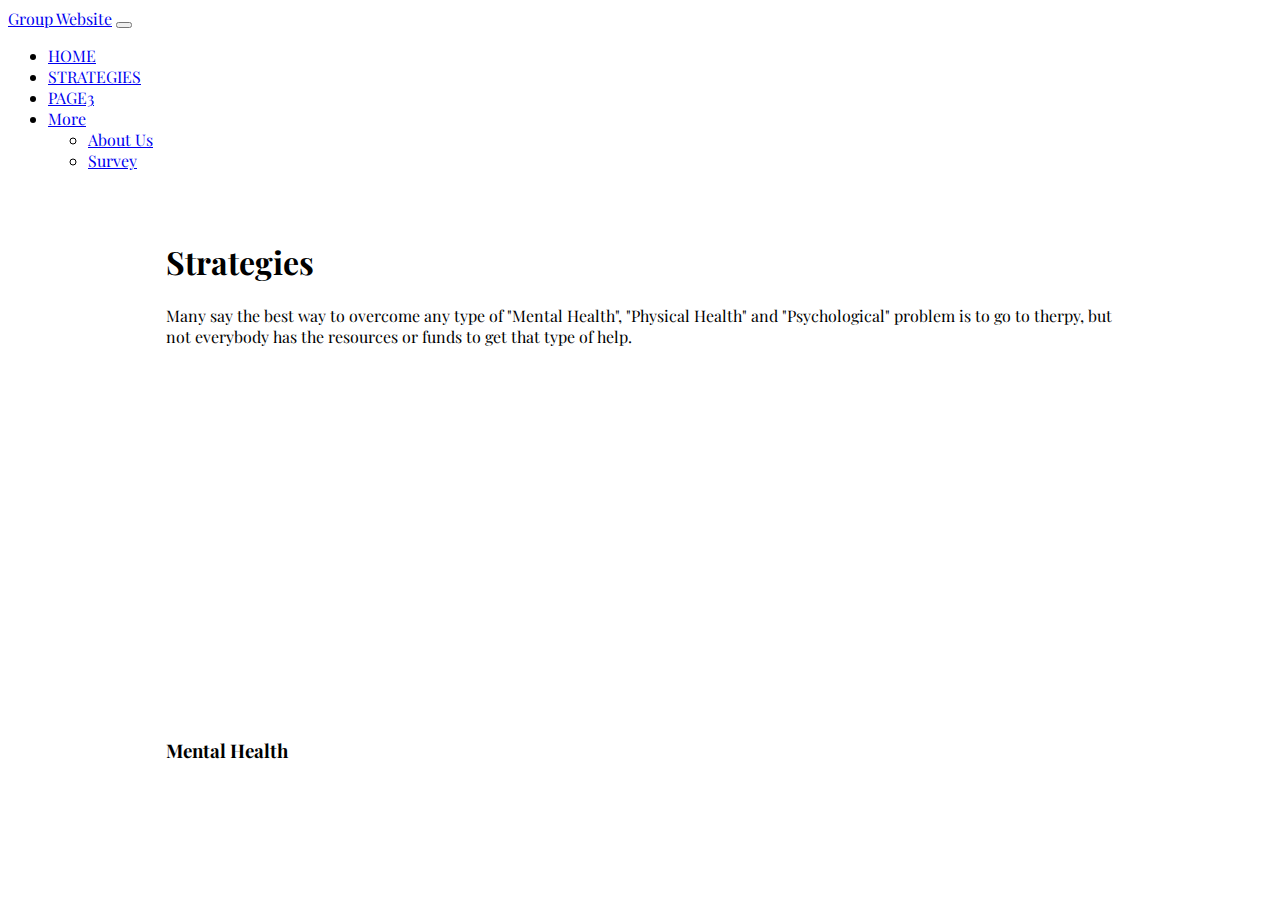
==== page2.html @ c1d834c6 "COMMIT" ====
<!doctype html>
<html lang="en">
  <head>
    <!-- Required meta tags -->
    <meta charset="utf-8">
    <meta name="viewport" content="width=device-width, initial-scale=1">

    <!-- Bootstrap CSS -->
    <link rel="stylesheet" href="style.css">
    <link href="https://cdn.jsdelivr.net/npm/bootstrap@5.0.2/dist/css/bootstrap.min.css" rel="stylesheet" integrity="sha384-EVSTQN3/azprG1Anm3QDgpJLIm9Nao0Yz1ztcQTwFspd3yD65VohhpuuCOmLASjC" crossorigin="anonymous">

    <title>Page 3! </title>
  </head>
  <body>
    <nav class="navbar navbar-expand-lg navbar-light bg-info p-3">
      <div class="container-fluid">
        <a class="navbar-brand" href="#">Group Website</a>
        <button class="navbar-toggler" type="button" data-bs-toggle="collapse" data-bs-target="#navbarNavDropdown" aria-controls="navbarNavDropdown" aria-expanded="false" aria-label="Toggle navigation">
          <span class="navbar-toggler-icon"></span>
        </button>
    
        <div class=" collapse navbar-collapse" id="navbarNavDropdown">
          <ul class="navbar-nav ms-auto ">
            <li class="nav-item">
              <a class="nav-link mx-2" aria-current="page" href="index.html">HOME</a>
            </li>
            <li class="nav-item">
              <a class="nav-link mx-2" href="page2.html">STRATEGIES</a>
            </li>
            <li class="nav-item">
              <a class="nav-link mx-2" href="page3.html">PAGE3</a>
            </li>
            <li class="nav-item dropdown">
              <a class="nav-link mx-2 active dropdown-toggle" href="#" id="navbarDropdownMenuLink" role="button" data-bs-toggle="dropdown" aria-expanded="false">
                More
              </a>
              <ul class="dropdown-menu" aria-labelledby="navbarDropdownMenuLink">
                <li><a class="dropdown-item" href="#">About Us</a></li>
                <li><a class="dropdown-item" href="survey.html">Survey</a></li>
              </ul>
            </li>
          </ul>
        </div>
      </div>
    </nav>

    <div class="maincontent">
      <h1>Strategies</h1>
      <p> Many say the best way to overcome any type of "Mental Health", "Physical Health" and "Psychological" problem is to go to therpy, but not everybody has the resources or funds to get that type of help.</p>
      <br>
      <p><iframe width="560" height="315" src="https://www.youtube.com/embed/-squqwaTuxo" title="YouTube video player" frameborder="0" allow="accelerometer; autoplay; clipboard-write; encrypted-media; gyroscope; picture-in-picture" allowfullscreen></iframe></p>
      <h3>Mental Health</h3>
    </div>
    

    <!-- Optional JavaScript; choose one of the two! -->

    <!-- Option 1: Bootstrap Bundle with Popper -->
    <script src="https://cdn.jsdelivr.net/npm/bootstrap@5.0.2/dist/js/bootstrap.bundle.min.js" integrity="sha384-MrcW6ZMFYlzcLA8Nl+NtUVF0sA7MsXsP1UyJoMp4YLEuNSfAP+JcXn/tWtIaxVXM" crossorigin="anonymous"></script>

    <!-- Option 2: Separate Popper and Bootstrap JS -->
    <!--
    <script src="https://cdn.jsdelivr.net/npm/@popperjs/core@2.9.2/dist/umd/popper.min.js" integrity="sha384-IQsoLXl5PILFhosVNubq5LC7Qb9DXgDA9i+tQ8Zj3iwWAwPtgFTxbJ8NT4GN1R8p" crossorigin="anonymous"></script>
    <script src="https://cdn.jsdelivr.net/npm/bootstrap@5.0.2/dist/js/bootstrap.min.js" integrity="sha384-cVKIPhGWiC2Al4u+LWgxfKTRIcfu0JTxR+EQDz/bgldoEyl4H0zUF0QKbrJ0EcQF" crossorigin="anonymous"></script>
    -->
  </body>
</html>
---- style.css ----
@import url('https://fonts.googleapis.com/css2?family=Playfair+Display:wght@400;500&display=swap');

.nav{
    font-family: 'Playfair Display', serif;
}
body{
    font-family: 'Playfair Display', serif;
}

.maincontent{
    max-width: 980px;
    margin-bottom: 50px;
    margin: auto;
    padding: 1em;
    padding-top: 2em;
    box-sizing: border-box;
    border: #f7f7f7;
    font-family: 'Playfair Display', serif;
}
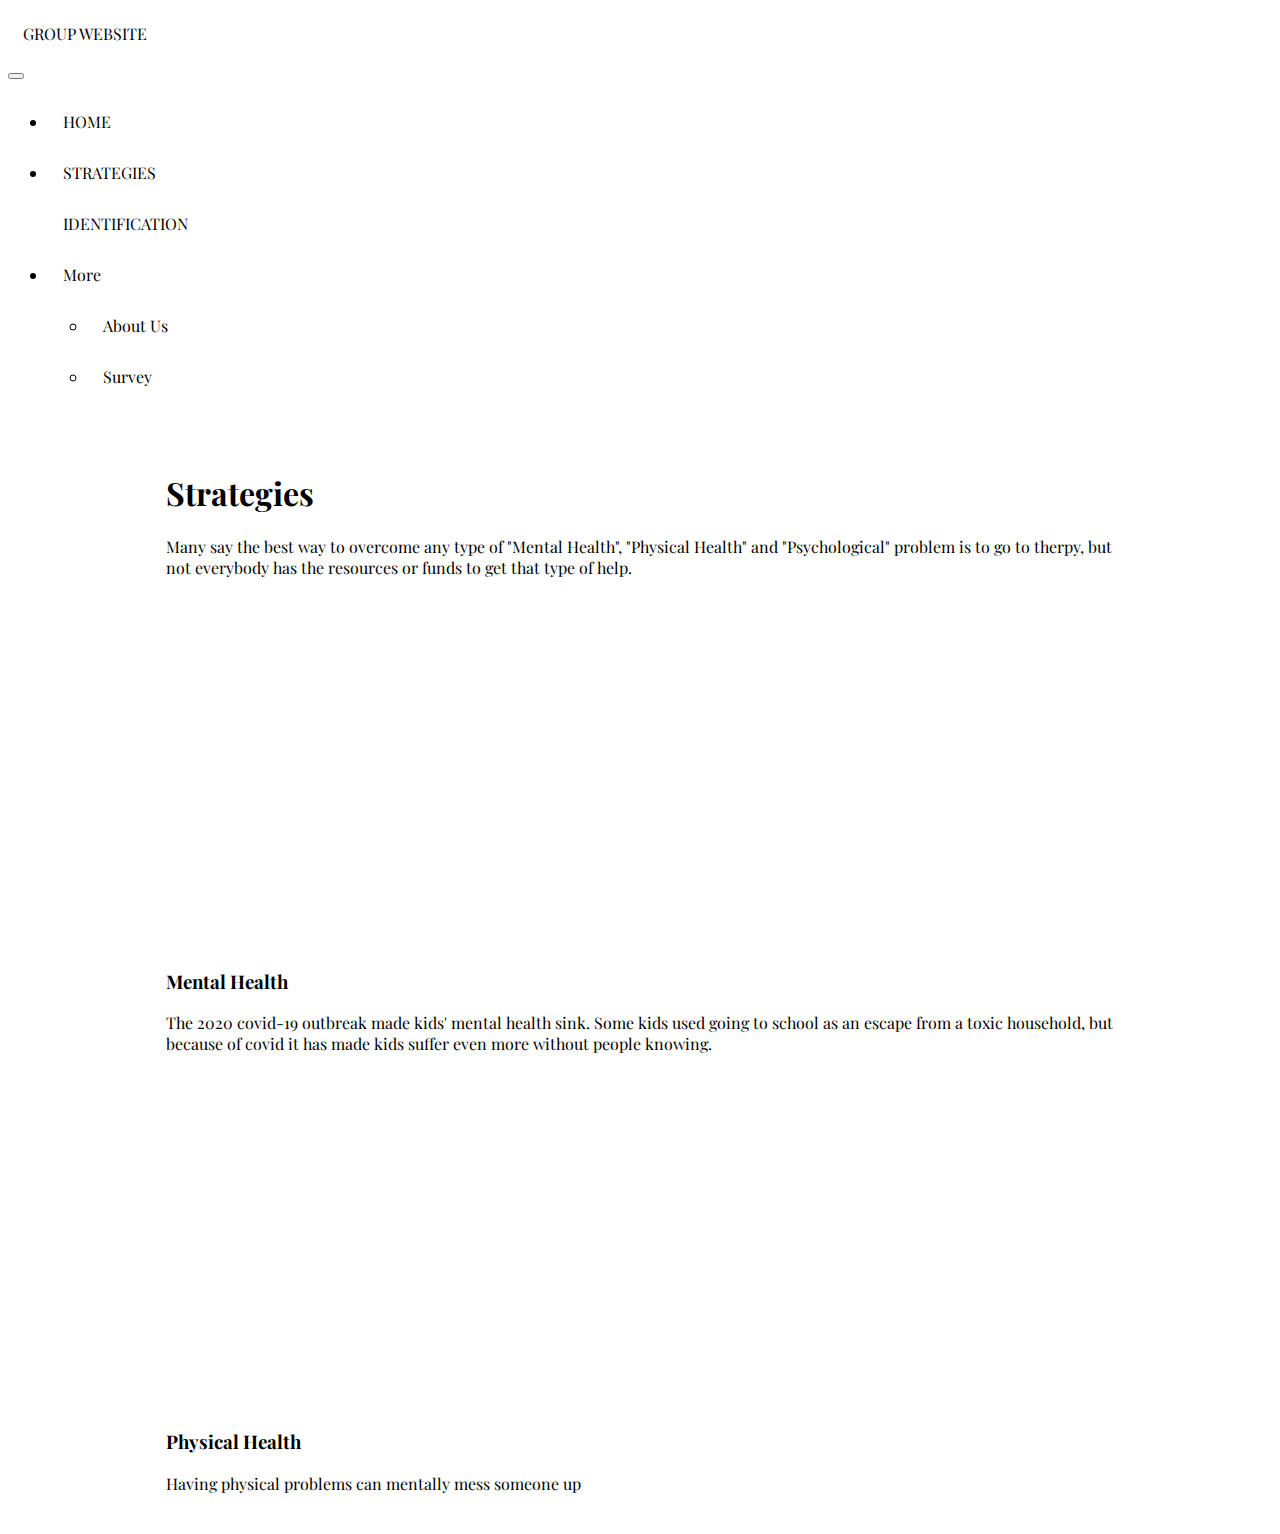
==== commit cf2d1bd4: "commit" ====
--- a/page2.html
+++ b/page2.html
@@ -14,7 +14,7 @@
   <body>
     <nav class="navbar navbar-expand-lg navbar-light bg-info p-3">
       <div class="container-fluid">
-        <a class="navbar-brand" href="#">Group Website</a>
+        <a class="navbar-brand" href="#">GROUP WEBSITE</a>
         <button class="navbar-toggler" type="button" data-bs-toggle="collapse" data-bs-target="#navbarNavDropdown" aria-controls="navbarNavDropdown" aria-expanded="false" aria-label="Toggle navigation">
           <span class="navbar-toggler-icon"></span>
         </button>
@@ -27,8 +27,7 @@
             <li class="nav-item">
               <a class="nav-link mx-2" href="page2.html">STRATEGIES</a>
             </li>
-            <li class="nav-item">
-              <a class="nav-link mx-2" href="page3.html">PAGE3</a>
+              <a class="nav-link mx-2" href="page3.html">IDENTIFICATION</a>
             </li>
             <li class="nav-item dropdown">
               <a class="nav-link mx-2 active dropdown-toggle" href="#" id="navbarDropdownMenuLink" role="button" data-bs-toggle="dropdown" aria-expanded="false">
@@ -50,6 +49,13 @@
       <br>
       <p><iframe width="560" height="315" src="https://www.youtube.com/embed/-squqwaTuxo" title="YouTube video player" frameborder="0" allow="accelerometer; autoplay; clipboard-write; encrypted-media; gyroscope; picture-in-picture" allowfullscreen></iframe></p>
       <h3>Mental Health</h3>
+      <p> The 2020 covid-19 outbreak made kids' mental health sink. Some kids used going to school as an escape from a toxic household, but because of covid it has made kids suffer even more without people knowing. </p>
+<br>
+<iframe width="560" height="315" src="https://www.youtube.com/embed/GQF_0xscWcQ" title="YouTube video player" frameborder="0" allow="accelerometer; autoplay; clipboard-write; encrypted-media; gyroscope; picture-in-picture" allowfullscreen></iframe>
+<br>
+<h3>Physical Health</h3>
+<p> Having physical problems can mentally mess someone up
+
     </div>
     
 
--- a/style.css
+++ b/style.css
@@ -16,4 +16,32 @@
     box-sizing: border-box;
     border: #f7f7f7;
     font-family: 'Playfair Display', serif;
-}+}
+.h1home{
+    padding: 1.5em;
+}
+a{
+    text-decoration: none;
+    display: block;
+    color: black;
+    padding: 15px;
+    cursor: pointer;
+    max-width: fit-content;
+    list-style: none;
+ }
+  
+ .button{
+    text-size-adjust: 25px;
+    text-decoration: none;
+    color: black;
+    background-color: #11caf0;
+    border-radius: 100%;
+    margin-left: 25px;
+ }
+ .button:hover{
+    text-transform: uppercase;
+    color: black;
+    border-radius: 50%;
+    background-color: blue;
+ }
+ 
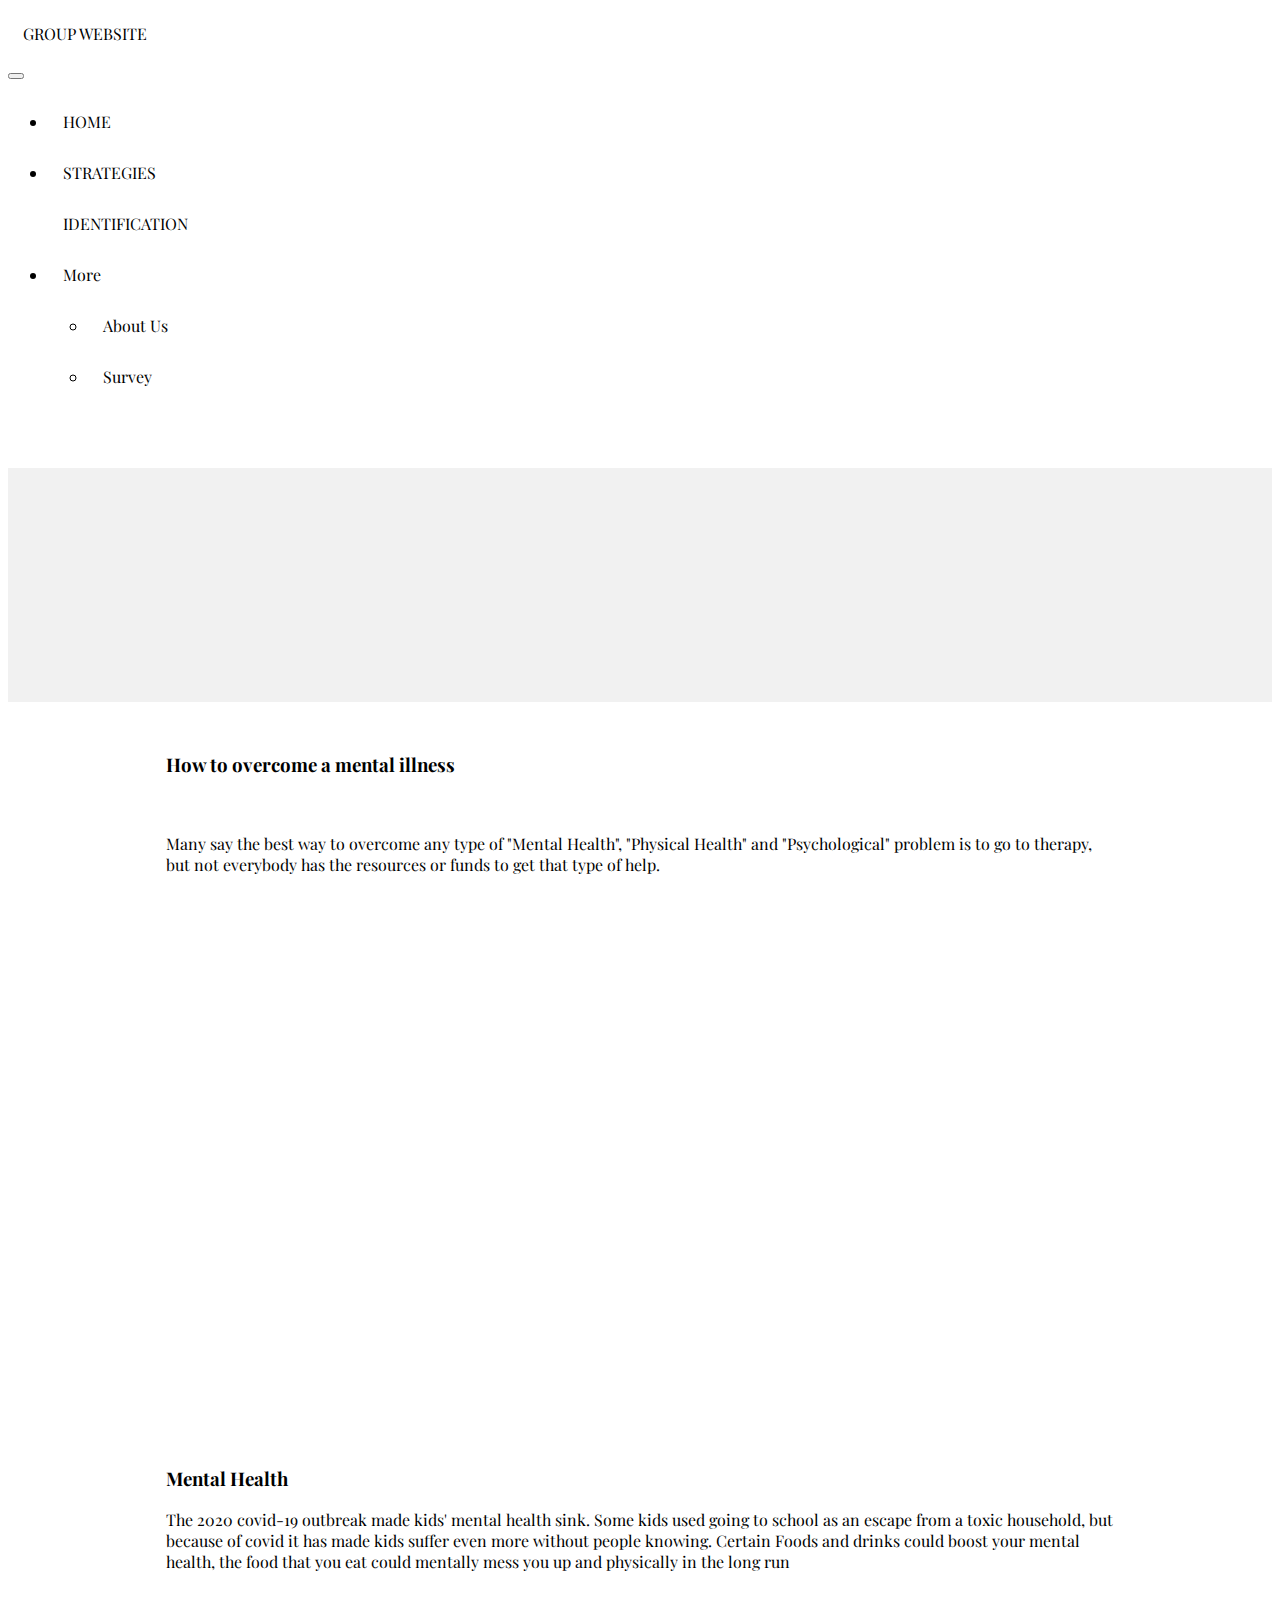
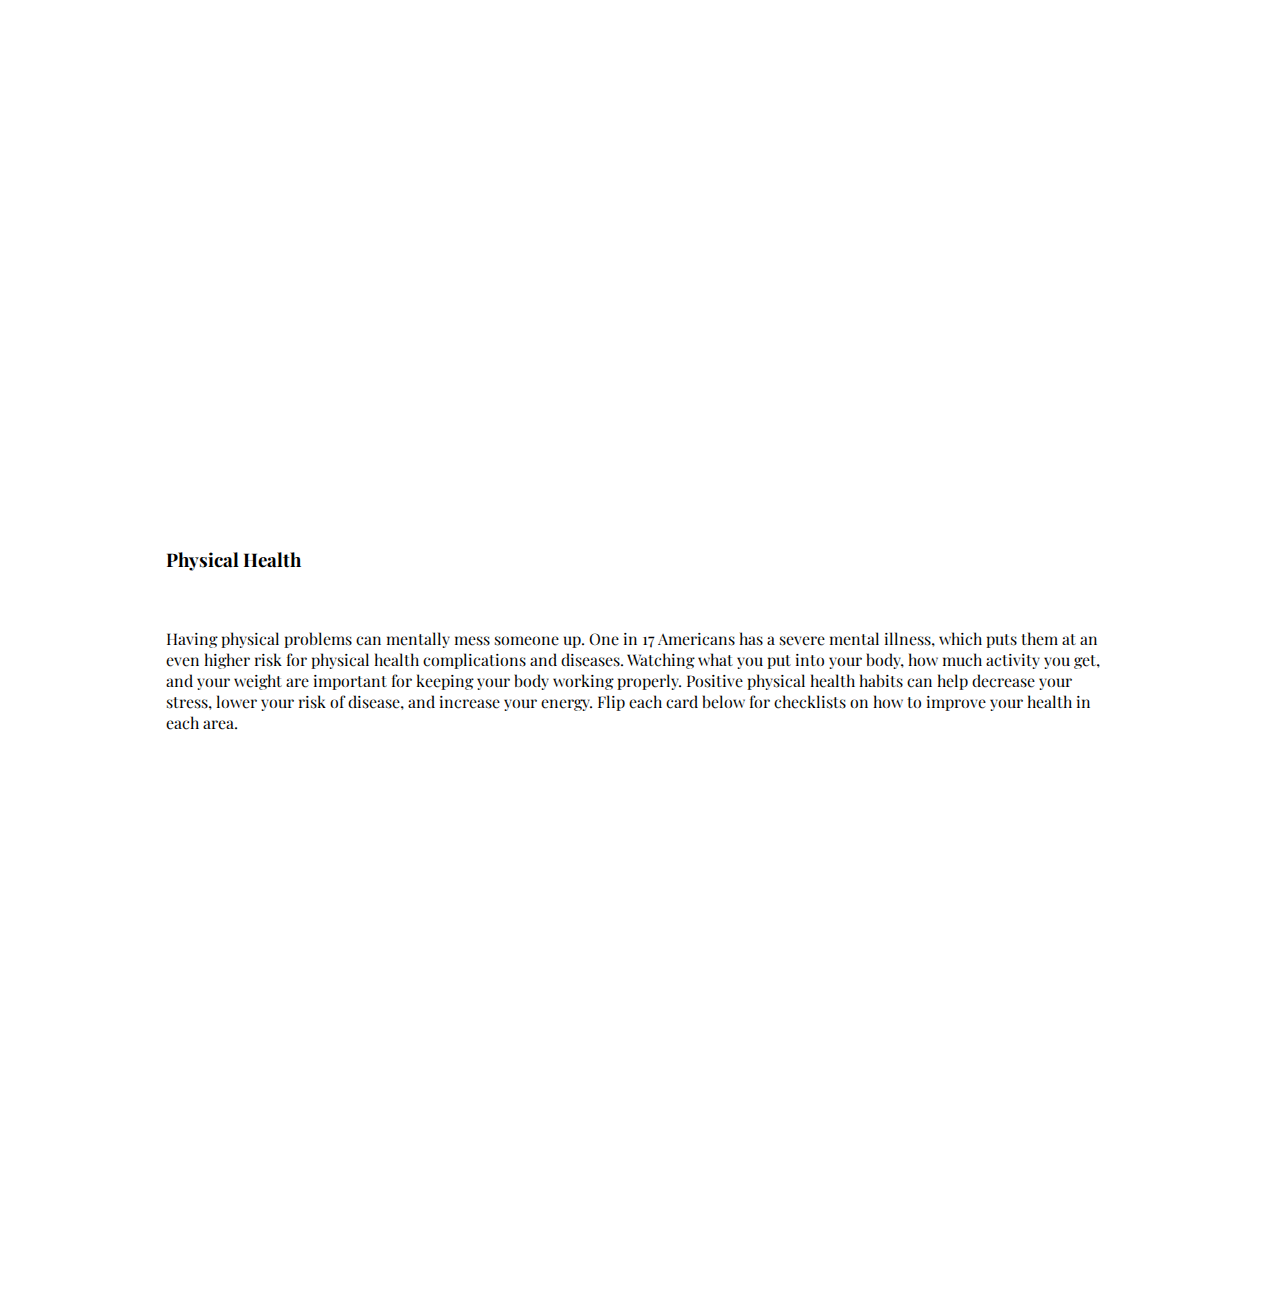
==== commit dc216e08: "commit" ====
--- a/page2.html
+++ b/page2.html
@@ -9,7 +9,7 @@
     <link rel="stylesheet" href="style.css">
     <link href="https://cdn.jsdelivr.net/npm/bootstrap@5.0.2/dist/css/bootstrap.min.css" rel="stylesheet" integrity="sha384-EVSTQN3/azprG1Anm3QDgpJLIm9Nao0Yz1ztcQTwFspd3yD65VohhpuuCOmLASjC" crossorigin="anonymous">
 
-    <title>Page 3! </title>
+    <title>Strategies! </title>
   </head>
   <body>
     <nav class="navbar navbar-expand-lg navbar-light bg-info p-3">
@@ -42,20 +42,41 @@
         </div>
       </div>
     </nav>
+    <section class="main-container">
+      <article class="index-intro">
+        <div class="container">
+          <div class="jumbotron">
+            <div class="row">
+              <div class="col-sm-8">
+                <h1></h1>
+                <p></p>
+              </div>
+            </div>
+          </div>
+        </div>
+      </article>
+    </section>
 
     <div class="maincontent">
-      <h1>Strategies</h1>
-      <p> Many say the best way to overcome any type of "Mental Health", "Physical Health" and "Psychological" problem is to go to therpy, but not everybody has the resources or funds to get that type of help.</p>
+      <h3>How to overcome a mental illness</h3>
       <br>
-      <p><iframe width="560" height="315" src="https://www.youtube.com/embed/-squqwaTuxo" title="YouTube video player" frameborder="0" allow="accelerometer; autoplay; clipboard-write; encrypted-media; gyroscope; picture-in-picture" allowfullscreen></iframe></p>
+      <p> Many say the best way to overcome any type of "Mental Health", "Physical Health" and "Psychological" problem is to go to therapy, but not everybody has the resources or funds to get that type of help. </p>
+      <br>
+      <p><iframe width="960" height="515" src="https://www.youtube.com/embed/-squqwaTuxo" title="YouTube video player" frameborder="0" allow="accelerometer; autoplay; clipboard-write; encrypted-media; gyroscope; picture-in-picture" allowfullscreen></iframe></p>
       <h3>Mental Health</h3>
-      <p> The 2020 covid-19 outbreak made kids' mental health sink. Some kids used going to school as an escape from a toxic household, but because of covid it has made kids suffer even more without people knowing. </p>
-<br>
-<iframe width="560" height="315" src="https://www.youtube.com/embed/GQF_0xscWcQ" title="YouTube video player" frameborder="0" allow="accelerometer; autoplay; clipboard-write; encrypted-media; gyroscope; picture-in-picture" allowfullscreen></iframe>
-<br>
-<h3>Physical Health</h3>
-<p> Having physical problems can mentally mess someone up
+      <p> The 2020 covid-19 outbreak made kids' mental health sink. Some kids used going to school as an escape from a toxic household, but because of covid it has made kids suffer even more without people knowing. Certain Foods and drinks could boost your mental health, the food that you eat could mentally mess you up and physically in the long run </p>
+ <br>
+ <iframe width="960" height="515" src="https://www.youtube.com/embed/GQF_0xscWcQ" title="YouTube video player" frameborder="0" allow="accelerometer; autoplay; clipboard-write; encrypted-media; gyroscope; picture-in-picture" allowfullscreen></iframe>
+ <br>
+ <h3>Physical Health</h3>
+ <br>
+ <p> Having physical problems can mentally mess someone up. One in 17 Americans has a severe mental illness, which puts them at an even higher risk for physical health complications and diseases. Watching what you put into your body, how much activity you get, and your weight are important for keeping your body working properly. Positive physical health habits can help decrease your stress, lower your risk of disease, and increase your energy. Flip each card below for checklists on how to improve your health in each area.
+  <br>
+  <iframe width="960" height="515" src="https://www.youtube.com/embed/EKEWk4oWmjY" title="YouTube video player" frameborder="0" allow="accelerometer; autoplay; clipboard-write; encrypted-media; gyroscope; picture-in-picture" allowfullscreen></iframe>
+  <br>
+  
 
+  
     </div>
     
 
--- a/style.css
+++ b/style.css
@@ -31,17 +31,75 @@
  }
   
  .button{
-    text-size-adjust: 25px;
+    float: left;
+    font-size: 21px;
     text-decoration: none;
     color: black;
-    background-color: #11caf0;
-    border-radius: 100%;
-    margin-left: 25px;
+    background-color:#ceac6e;
+    margin-left: 30px;
+    vertical-align: center;
  }
  .button:hover{
     text-transform: uppercase;
     color: black;
-    border-radius: 50%;
-    background-color: blue;
+    background-color: #919191;
  }
- 
+ .button2{
+    float: left;
+    font-size: 21px;
+    text-decoration: none;
+    color: black;
+    background-color: #ceac6e;
+    margin-left: 55px;
+    margin-top: 28px;
+    vertical-align: center;
+ }
+ .button2:hover{
+    text-transform: uppercase;
+    color: black;
+    background-color: #919191;
+ }
+ .p1home{
+     vertical-align: center;
+     text-indent: 20px;
+ }
+ .p2home{
+     padding: 1.5em;
+ }
+.left{
+    background-color: #ccc;
+}
+.center{
+
+}
+.right{
+    background-color: #ccc;
+}
+.main-container{
+    padding-top: 50px;
+}
+.index-intro{
+    width: 100%;
+    background-color: #f1f1f1;
+}
+.index-intro .jumbotron{
+    padding: 100px 55px;
+    margin: 0px;
+    background-image: url(https://m.media-amazon.com/images/I/815kI7g2r1L._AC_SL1500_.jpg);
+    background-size: cover;
+    background-repeat: no-repeat;
+}
+.index-intro .jumbotron h1{
+    font-size: 50px;
+}
+.index-gallery{
+    width: 100px;
+    background-color: #fff;
+
+}
+.index-gallery h2{
+    text-align: center;
+}
+.index-gallery p{
+    text-align: center;
+}
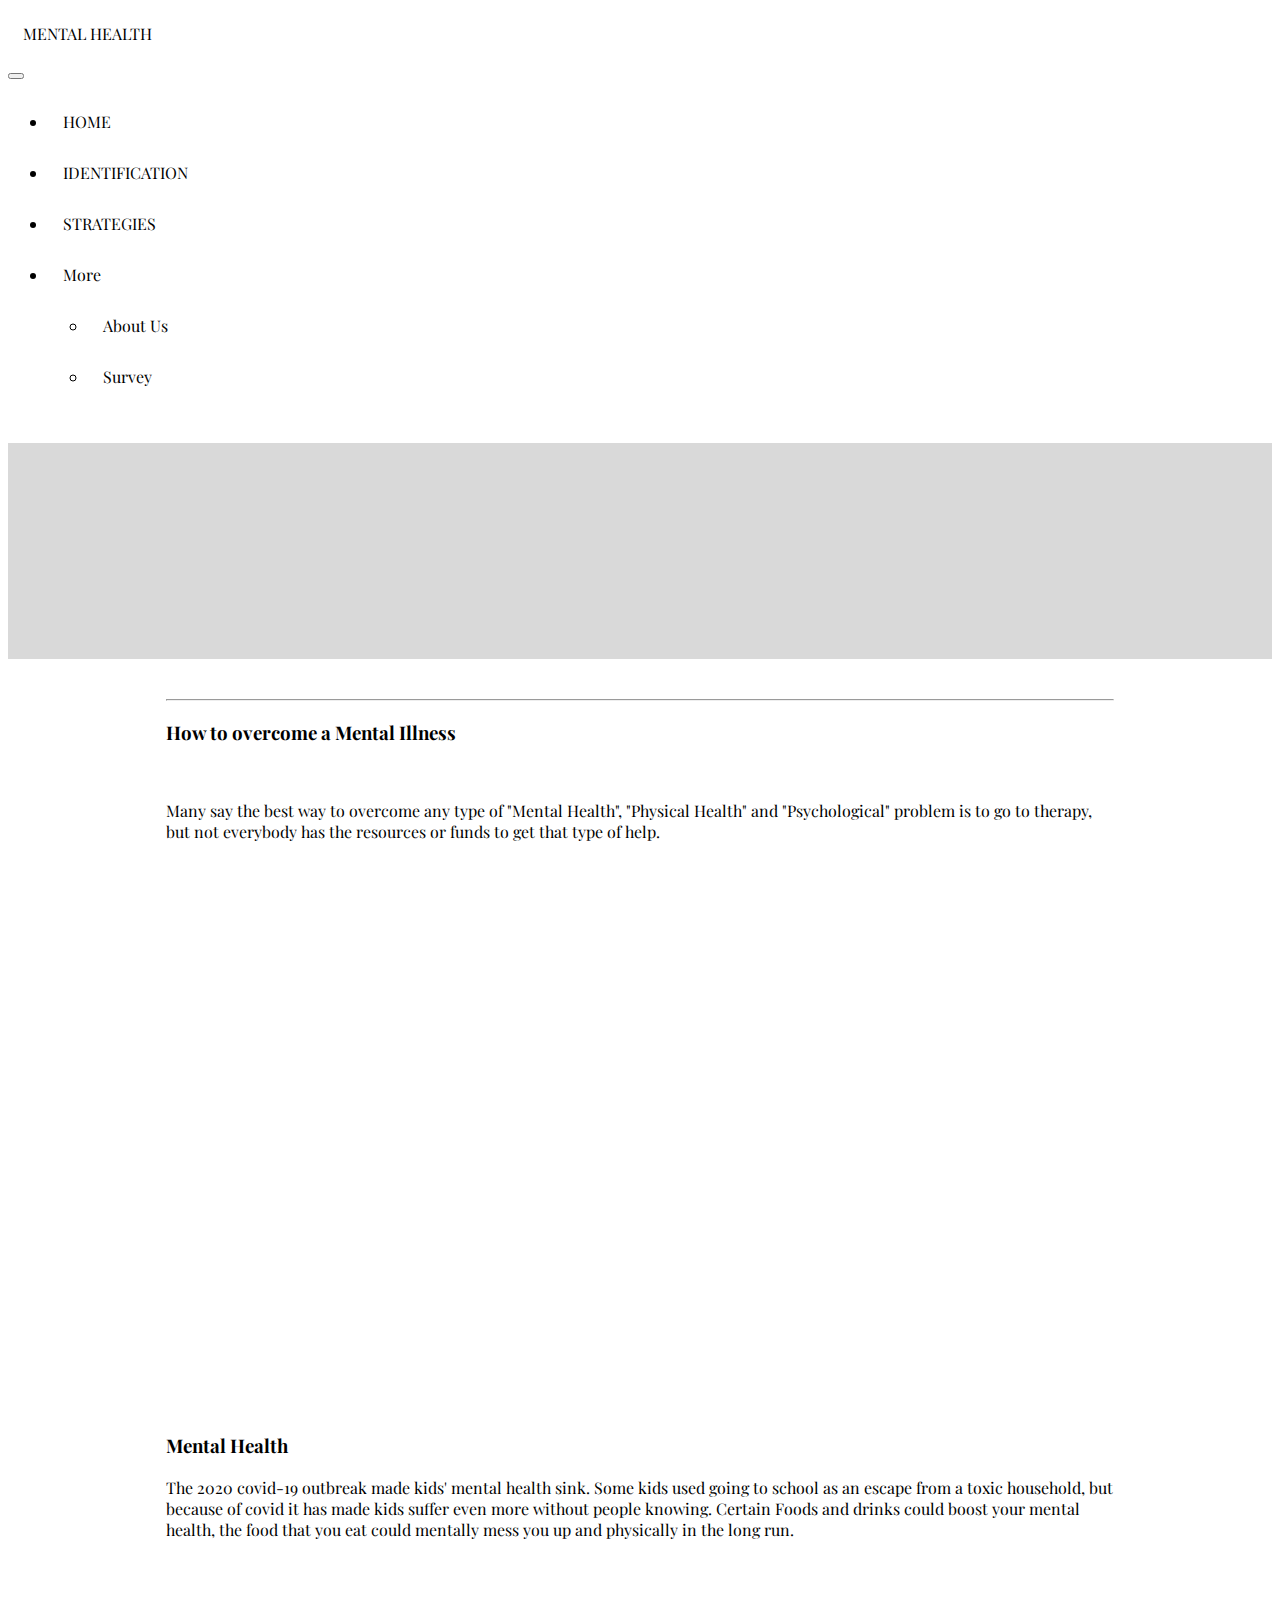
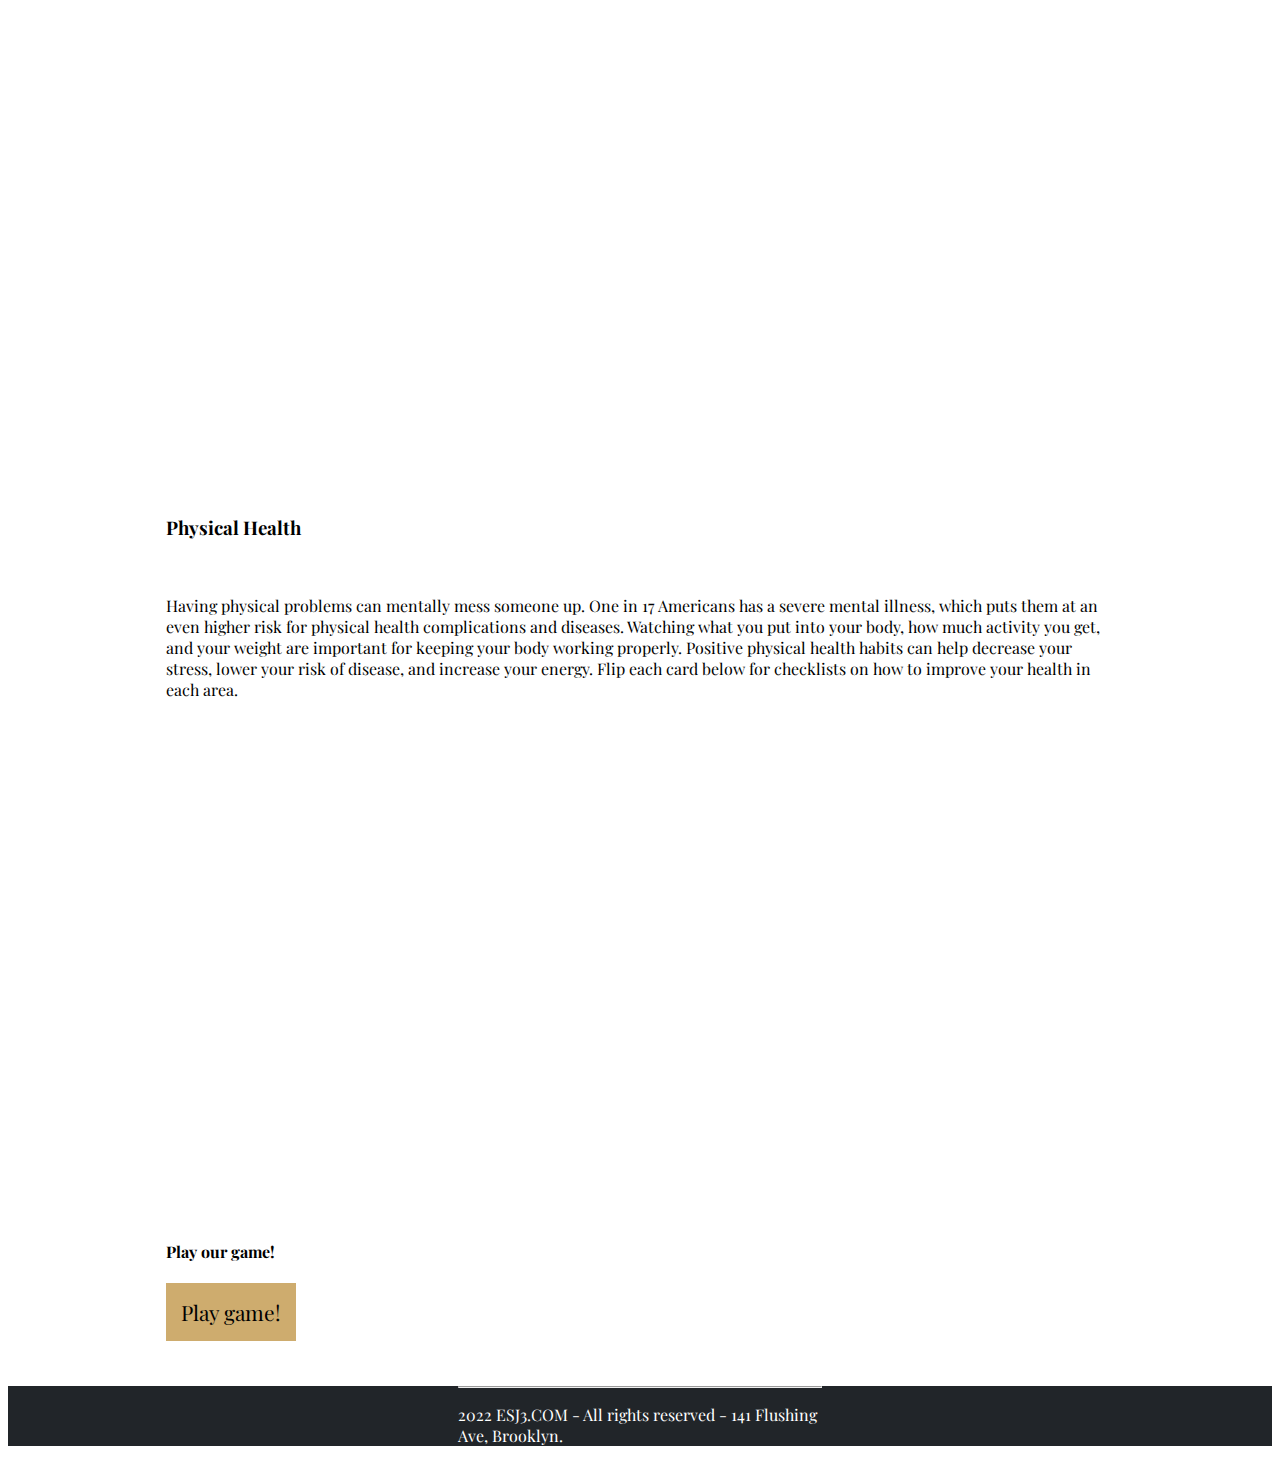
==== commit a0064922: "commit" ====
--- a/page2.html
+++ b/page2.html
@@ -9,12 +9,12 @@
     <link rel="stylesheet" href="style.css">
     <link href="https://cdn.jsdelivr.net/npm/bootstrap@5.0.2/dist/css/bootstrap.min.css" rel="stylesheet" integrity="sha384-EVSTQN3/azprG1Anm3QDgpJLIm9Nao0Yz1ztcQTwFspd3yD65VohhpuuCOmLASjC" crossorigin="anonymous">
 
-    <title>Strategies! </title>
+    <title>Home Page! </title>
   </head>
   <body>
-    <nav class="navbar navbar-expand-lg navbar-light bg-info p-3">
-      <div class="container-fluid">
-        <a class="navbar-brand" href="#">GROUP WEBSITE</a>
+    <nav class="navbar navbar-expand-lg navbar-dark bg-dark p-3">
+        <div class="container-fluid">
+        <a class="navbar-brand" href="#">MENTAL HEALTH</a>
         <button class="navbar-toggler" type="button" data-bs-toggle="collapse" data-bs-target="#navbarNavDropdown" aria-controls="navbarNavDropdown" aria-expanded="false" aria-label="Toggle navigation">
           <span class="navbar-toggler-icon"></span>
         </button>
@@ -25,16 +25,17 @@
               <a class="nav-link mx-2" aria-current="page" href="index.html">HOME</a>
             </li>
             <li class="nav-item">
+              <a class="nav-link mx-2" href="page3.html">IDENTIFICATION</a>
+            </li>
+            <li class="nav-item">
               <a class="nav-link mx-2" href="page2.html">STRATEGIES</a>
-            </li>
-              <a class="nav-link mx-2" href="page3.html">IDENTIFICATION</a>
             </li>
             <li class="nav-item dropdown">
               <a class="nav-link mx-2 active dropdown-toggle" href="#" id="navbarDropdownMenuLink" role="button" data-bs-toggle="dropdown" aria-expanded="false">
                 More
               </a>
               <ul class="dropdown-menu" aria-labelledby="navbarDropdownMenuLink">
-                <li><a class="dropdown-item" href="#">About Us</a></li>
+                <li><a class="dropdown-item" href="aboutus.html">About Us</a></li>
                 <li><a class="dropdown-item" href="survey.html">Survey</a></li>
               </ul>
             </li>
@@ -58,13 +59,14 @@
     </section>
 
     <div class="maincontent">
-      <h3>How to overcome a mental illness</h3>
+      <hr>
+      <h3>How to overcome a Mental Illness</h3>
       <br>
       <p> Many say the best way to overcome any type of "Mental Health", "Physical Health" and "Psychological" problem is to go to therapy, but not everybody has the resources or funds to get that type of help. </p>
       <br>
       <p><iframe width="960" height="515" src="https://www.youtube.com/embed/-squqwaTuxo" title="YouTube video player" frameborder="0" allow="accelerometer; autoplay; clipboard-write; encrypted-media; gyroscope; picture-in-picture" allowfullscreen></iframe></p>
       <h3>Mental Health</h3>
-      <p> The 2020 covid-19 outbreak made kids' mental health sink. Some kids used going to school as an escape from a toxic household, but because of covid it has made kids suffer even more without people knowing. Certain Foods and drinks could boost your mental health, the food that you eat could mentally mess you up and physically in the long run </p>
+      <p> The 2020 covid-19 outbreak made kids' mental health sink. Some kids used going to school as an escape from a toxic household, but because of covid it has made kids suffer even more without people knowing. Certain Foods and drinks could boost your mental health, the food that you eat could mentally mess you up and physically in the long run. </p>
  <br>
  <iframe width="960" height="515" src="https://www.youtube.com/embed/GQF_0xscWcQ" title="YouTube video player" frameborder="0" allow="accelerometer; autoplay; clipboard-write; encrypted-media; gyroscope; picture-in-picture" allowfullscreen></iframe>
  <br>
@@ -74,10 +76,21 @@
   <br>
   <iframe width="960" height="515" src="https://www.youtube.com/embed/EKEWk4oWmjY" title="YouTube video player" frameborder="0" allow="accelerometer; autoplay; clipboard-write; encrypted-media; gyroscope; picture-in-picture" allowfullscreen></iframe>
   <br>
-  
+  <h4>Play our game!</h4>
+  <a href="https://replit.com/join/zdwravpndg-julissanaxi " target="_blank" class="button3">Play game!</a><br>
+
 
   
     </div>
+    <footer class="main-footer">
+      <hr />
+      <div class="row">
+        <div class="col-sm">
+          <p class="text-center">2022 ESJ3.COM - All rights reserved - 141 Flushing Ave, Brooklyn.</p>
+        </div>
+      </div>
+    </footer>
+  
     
 
     <!-- Optional JavaScript; choose one of the two! -->
--- a/style.css
+++ b/style.css
@@ -1,5 +1,8 @@
 @import url('https://fonts.googleapis.com/css2?family=Playfair+Display:wght@400;500&display=swap');
 
+*{
+    font-family: 'Playfair Display', serif;
+}
 .nav{
     font-family: 'Playfair Display', serif;
 }
@@ -29,7 +32,18 @@
     max-width: fit-content;
     list-style: none;
  }
-  
+ .button3{
+    font-size: 21px;
+    text-decoration: none;
+    color: black;
+    background-color:#ceac6e;
+    vertical-align: center;
+ }
+ .button3:hover{
+    text-transform: uppercase;
+    color: black;
+    background-color: #919191;
+ } 
  .button{
     float: left;
     font-size: 21px;
@@ -50,8 +64,7 @@
     text-decoration: none;
     color: black;
     background-color: #ceac6e;
-    margin-left: 55px;
-    margin-top: 28px;
+    margin-left: 30px;
     vertical-align: center;
  }
  .button2:hover{
@@ -76,21 +89,22 @@
     background-color: #ccc;
 }
 .main-container{
-    padding-top: 50px;
+    padding-top: 25px;
 }
 .index-intro{
     width: 100%;
-    background-color: #f1f1f1;
+    background-color: #d9d9d9;
 }
 .index-intro .jumbotron{
-    padding: 100px 55px;
-    margin: 0px;
-    background-image: url(https://m.media-amazon.com/images/I/815kI7g2r1L._AC_SL1500_.jpg);
-    background-size: cover;
-    background-repeat: no-repeat;
+    padding: 100px 50px;
+    margin: 0;
+    background: center / contain no-repeat url(https://www.linkpicture.com/q/logo1_1.png);
+    background-size:800px 400px;
+    
 }
 .index-intro .jumbotron h1{
-    font-size: 50px;
+    font-size: 40px;
+    margin: 0px;
 }
 .index-gallery{
     width: 100px;
@@ -103,3 +117,9 @@
 .index-gallery p{
     text-align: center;
 }
+footer{
+    background-color: #212529;
+    padding-left: 50vh;
+    padding-right: 50vh;
+    color: white;
+}